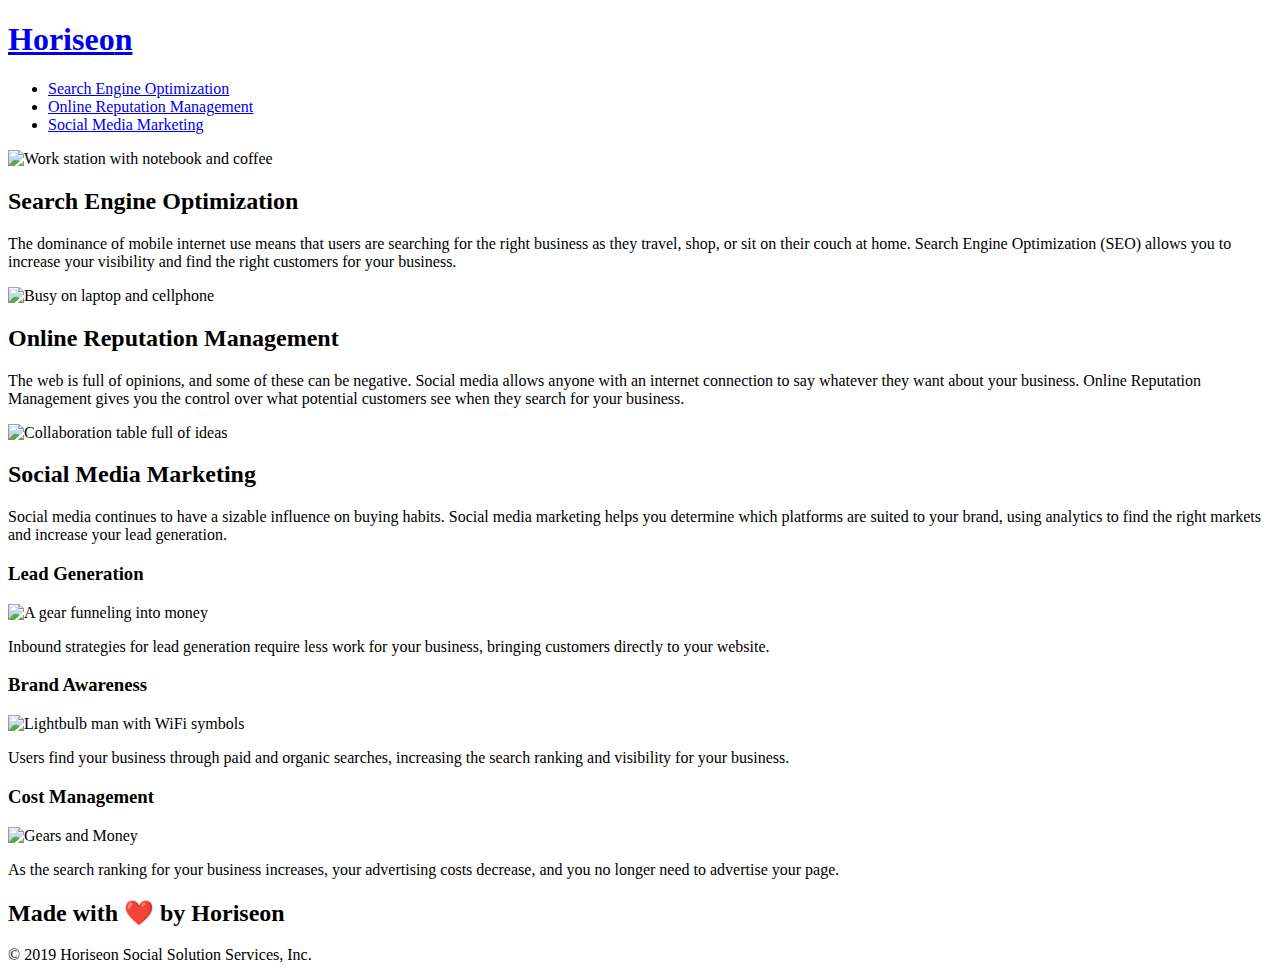
==== index.html @ 955d9d3d "moved index.html to root" ====
<!DOCTYPE html>
<html lang="en-US">
<!-- changed to all caps US -->
<head>
    <meta charset="UTF-8" />
    <title>Horiseon</title>
    <!-- re-ordered head section and added "/" to href-->
    <link rel="stylesheet" href="./assets/css/style.css" />
</head>

<body>
    <header>
        <h1>
            <a href="./index.html">
                Hori<span class="seo">seo</span>n
            </a>
            <!-- cleaned up header/added h ref to company name/designated "nav" section-->
        </h1>    
        <nav>
            <ul>
                <li>
                    <a href="#search-engine-optimization">Search Engine Optimization</a>
                </li>
                <li>
                    <a href="#online-reputation-management">Online Reputation Management</a>
                </li>
                <li>
                    <a href="#social-media-marketing">Social Media Marketing</a>
                </li>
            </ul>
        </nav>
    </header>
    <div class="hero"></div>
    <div class="content">
        <!-- added alt= to images in this section -->
        <div id="search-engine-optimization" class="search-engine-optimization">
            <img src="./assets/images/search-engine-optimization.jpg" alt="Work station with notebook and coffee" class="float-left" />
            <h2>Search Engine Optimization</h2>
            <p>
                The dominance of mobile internet use means that users are searching for the right business as they travel, shop, or sit on their couch at home. Search Engine Optimization (SEO) allows you to increase your visibility and find the right customers for your business.
            </p>
        </div>
        <div id="online-reputation-management" class="online-reputation-management">
            <img src="./assets/images/online-reputation-management.jpg" alt="Busy on laptop and cellphone" class="float-right" />
            <h2>Online Reputation Management</h2>
            <p>
                The web is full of opinions, and some of these can be negative. Social media allows anyone with an internet connection to say whatever they want about your business. Online Reputation Management gives you the control over what potential customers see when they search for your business.
            </p>
        </div>
        <div id="social-media-marketing" class="social-media-marketing">
            <img src="./assets/images/social-media-marketing.jpg" alt="Collaboration table full of ideas" class="float-left" />
            <h2>Social Media Marketing</h2>
            <p>
                Social media continues to have a sizable influence on buying habits. Social media marketing helps you determine which platforms are suited to your brand, using analytics to find the right markets and increase your lead generation.
            </p>
        </div>
    </div>
    <div class="benefits">
        <div class="benefit-lead">
            <h3>Lead Generation</h3>
            <img src="./assets/images/lead-generation.png" alt="A gear funneling into money" />
            <p>
                Inbound strategies for lead generation require less work for your business, bringing customers directly to your website.
            </p>
        </div>
        <div class="benefit-brand">
            <h3>Brand Awareness</h3>
            <img src="./assets/images/brand-awareness.png" alt="Lightbulb man with WiFi symbols" />
            <p>
                Users find your business through paid and organic searches, increasing the search ranking and visibility for your business.
            </p>
        </div>
        <div class="benefit-cost">
            <h3>Cost Management</h3>
            <!-- code cleanup - removed </img> -->
            <img src="./assets/images/cost-management.png" alt="Gears and Money" />
            <p>
                As the search ranking for your business increases, your advertising costs decrease, and you no longer need to advertise your page.
            </p>
        </div>
    </div>
    <!-- changed footer to element instead of class -->
    <footer>
        <h2>Made with ❤️️ by Horiseon</h2>
        <p>
            &copy; 2019 Horiseon Social Solution Services, Inc.
        </p>
    </footer>
</body>

</html>
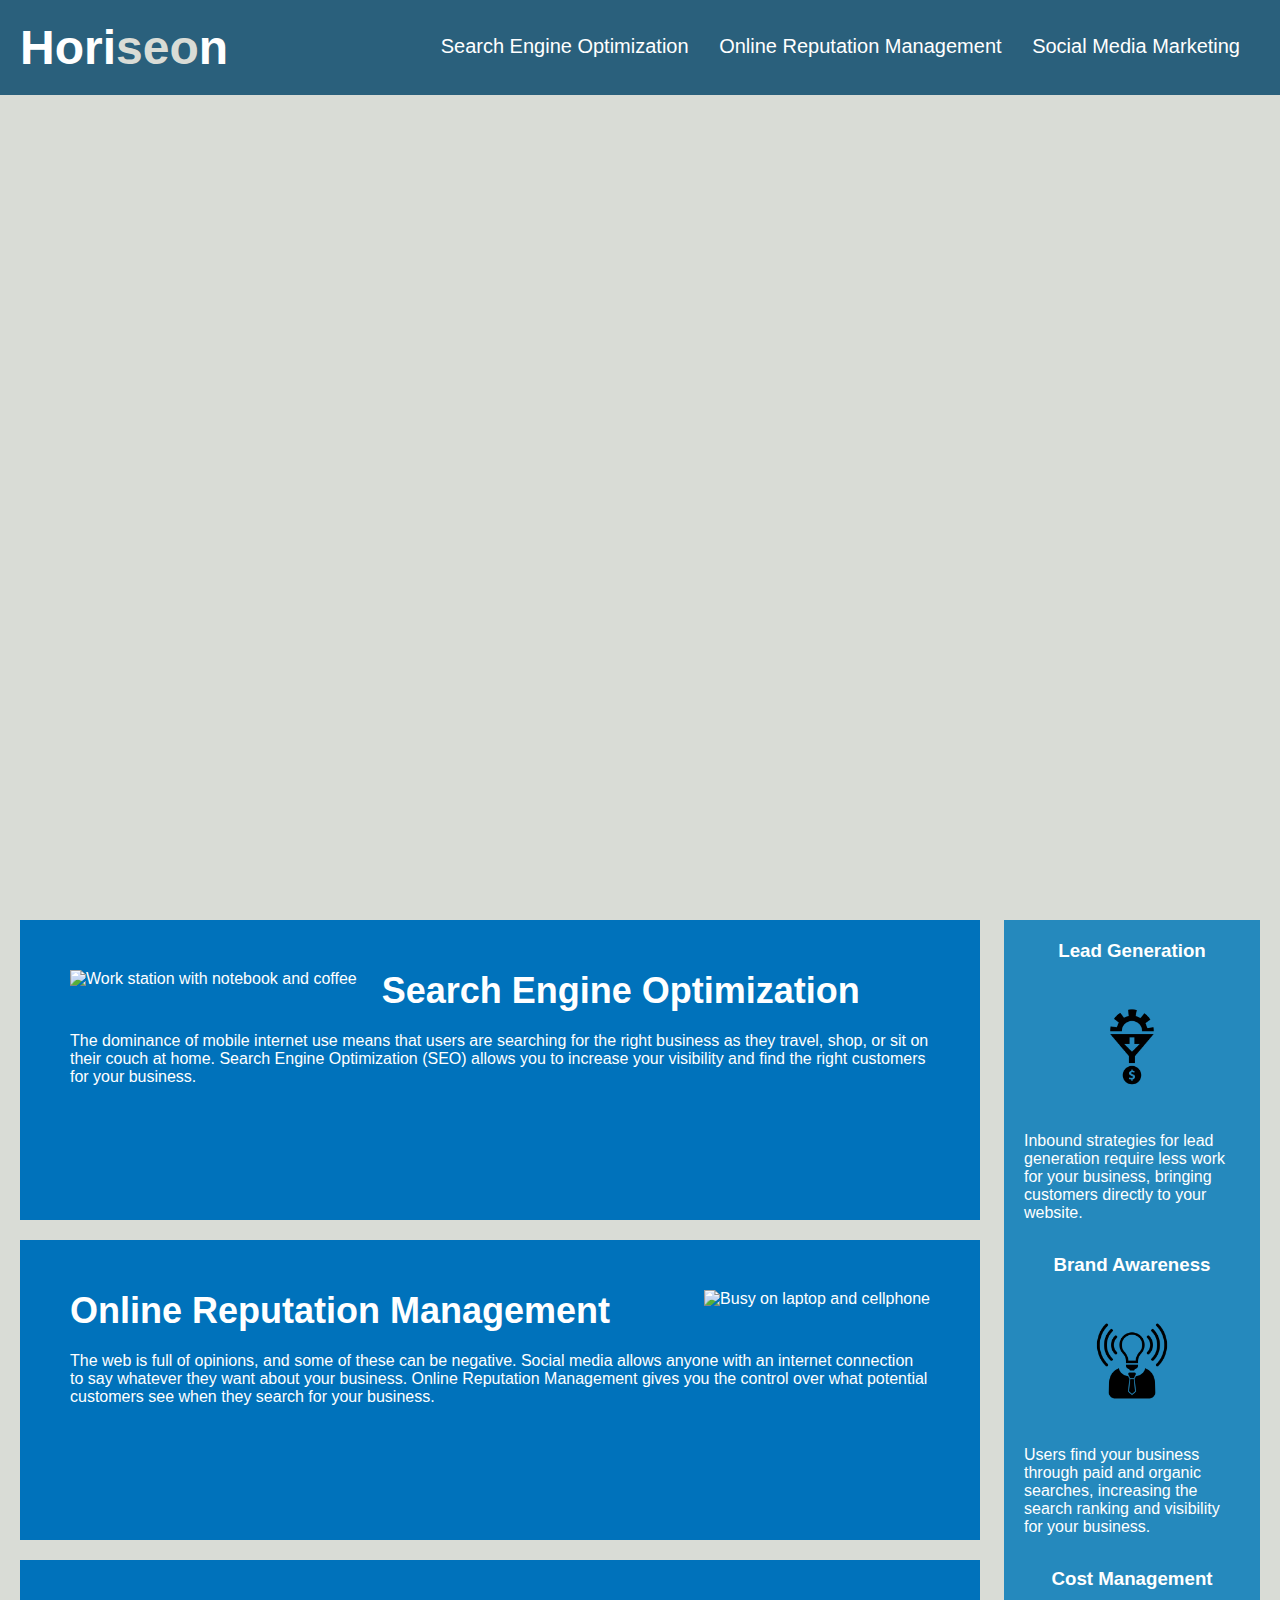
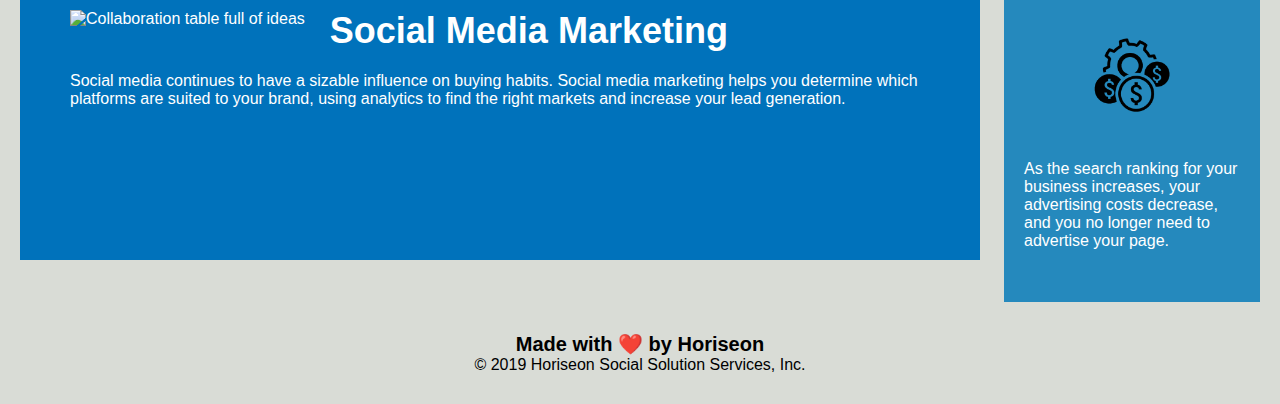
==== commit 76072c02: "moved folder" ====
--- a/index.html
+++ b/index.html
@@ -87,5 +87,5 @@
         </p>
     </footer>
 </body>
-
+<!-- moved folder -->
 </html>--- a/assets/css/style.css
+++ b/assets/css/style.css
@@ -0,0 +1,158 @@
+* {
+    /* restructured */
+    margin: 0;
+    padding: 0;
+    box-sizing: border-box;
+}
+
+body {
+    background-color: #d9dcd6;
+}
+
+/* changed header to element instead of class */
+header {
+    padding: 20px;
+    font-family: 'Trebuchet MS', 'Lucida Sans Unicode', 'Lucida Grande', 'Lucida Sans', Arial, sans-serif;
+    background-color: #2a607c;
+    color: #ffffff;
+}
+
+header h1 {
+    display: inline-block;
+    font-size: 48px;
+    
+}
+
+header h1 .seo {
+    color: #d9dcd6;
+}
+
+header nav {
+    padding-top: 15px;
+    margin-right: 20px;
+    float: right;
+    font-family: 'Gill Sans', 'Gill Sans MT', Calibri, 'Trebuchet MS', sans-serif;
+    font-size: 20px;
+}
+
+header nav ul {
+    list-style-type: none;
+}
+
+header nav ul li {
+    display: inline-block;
+    margin-left: 25px;
+}
+/* added header element to "a" */
+
+header a {
+    color: #ffffff;
+    text-decoration: none;
+}
+
+/* moved footer section up and made element instead of class */
+footer {
+    padding: 30px;
+    clear: both;
+    font-family: 'Trebuchet MS', 'Lucida Sans Unicode', 'Lucida Grande', 'Lucida Sans', Arial, sans-serif;
+    text-align: center;
+}
+
+footer h2 {
+    font-size: 20px;
+}
+
+p {
+    font-size: 16px;
+}
+
+/* Hero Style Start */
+.hero {
+    height: 800px;
+    width: 100%;
+    margin-bottom: 25px;
+    background-image: url("../images/digital-marketing-meeting.jpg");
+    background-size: cover;
+    background-position: center;
+    /* added correct background-color */
+    background-color: #d9dcd6;
+}
+/* Hero Style End */
+
+.float-left {
+    float: left;
+    margin-right: 25px;
+}
+
+.float-right {
+    float: right;
+    margin-left: 25px;
+}
+
+.content {
+    width: 75%;
+    display: inline-block;
+    margin-left: 20px;
+}
+
+.benefits {
+    margin-right: 20px;
+    padding: 20px;
+    clear: both;
+    float: right;
+    width: 20%;
+    height: 100%;
+    font-family: 'Gill Sans', 'Gill Sans MT', Calibri, 'Trebuchet MS', sans-serif;
+    background-color: #2589bd;
+}
+
+/* re-ordered benefit-lead, benefit-brand and benefit cost to follows sementics*/
+/* consolidated matching parameters */
+.benefit-lead,
+.benefit-brand,
+.benefit-cost {
+    margin-bottom: 32px;
+    color: #ffffff;
+}
+
+.benefit-lead h3,
+.benefit-brand h3, 
+.benefit-cost h3 {
+    margin-bottom: 10px;
+    text-align: center;
+}
+
+.benefit-lead img,
+.benefit-brand img,
+.benefit-cost img {
+    display: block;
+    margin: 10px auto;
+    max-width: 150px;
+}
+
+/* consolidated the classes with same parameters below */
+.search-engine-optimization,
+.online-reputation-management, 
+.social-media-marketing  {
+    margin-bottom: 20px;
+    padding: 50px;
+    height: 300px;
+    font-family: 'Gill Sans', 'Gill Sans MT', Calibri, 'Trebuchet MS', sans-serif;
+    background-color: #0072bb;
+    color: #ffffff;
+}
+
+/* consolidated classes with <img> below */
+.search-engine-optimization img,
+.online-reputation-management img,
+.social-media-marketing img {
+    max-height: 200px;
+}
+
+/* consolidated classes with <h2> below */
+.search-engine-optimization h2,
+.online-reputation-management h2,
+.social-media-marketing h2 {
+    margin-bottom: 20px;
+    font-size: 36px;
+}